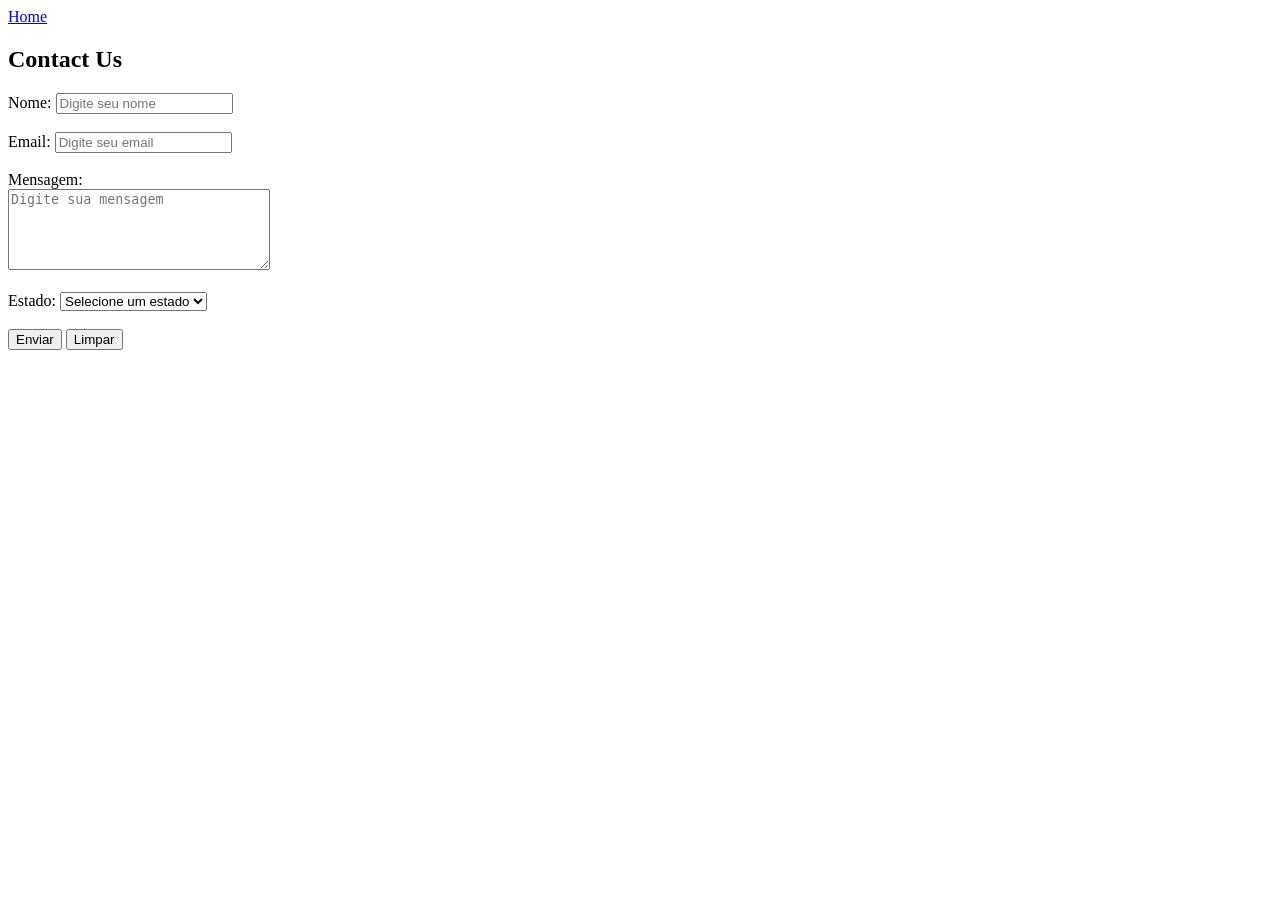
==== pages/contact.html @ 2913403a "aula 2" ====
<!DOCTYPE html>
<html lang="pt-BR">
    <head>
        <meta charset="UTF-8">
        <meta name="viewport" content="width=device-width, initial-scale=1.0">
        <title>Contact</title>
    </head>
    <body>
        <a href="../index.html">Home</a>
        <section>
            <h1>Contact Us</h1>
            <form action="#" method="post">
                <label for="nome">Nome:</label>
                <input type="text" id="nome" name="nome" size="20" placeholder="Digite seu nome" required>

                <br><br>

                <label for="email">Email:</label>
                <input type="email" id="email" name="email" size="20" placeholder="Digite seu email" required>

                <br><br>

                <label for="mensagem">Mensagem:</label><br>
                <textarea id="mensagem" name="mensagem" rows="5" cols="30" placeholder="Digite sua mensagem"></textarea>

                <br><br>

                <div>
                    <label for="estado">Estado:</label>
                    <select id="estado" name="estado">
                        <option value="">Selecione um estado</option>
                        <option value="AC">Acre</option>
                        <option value="AL">Alagoas</option>
                        <option value="AP">Amapá</option>
                        <option value="AM">Amazonas</option>
                        <option value="BA">Bahia</option>
                        <option value="CE">Ceará</option>
                        <option value="DF">Distrito Federal</option>
                        <option value="ES">Espírito Santo</option>
                        <option value="GO">Goiás</option>
                        <option value="MA">Maranhão</option>
                        <option value="MT">Mato Grosso</option>
                        <option value="MS">Mato Grosso do Sul</option>
                        <option value="MG">Minas Gerais</option>
                        <option value="PA">Pará</option>
                        <option value="PB">Paraíba</option>
                        <option value="PR">Paraná</option>
                        <option value="PE">Pernambuco</option>
                        <option value="PI">Piauí</option>
                        <option value="RJ">Rio de Janeiro</option>
                        <option value="RN">Rio Grande do Norte</option>
                        <option value="RS">Rio Grande do Sul</option>
                        <option value="RO">Rondônia</option>
                        <option value="RR">Roraima</option>
                        <option value="SC">Santa Catarina</option>
                        <option value="SP">São Paulo</option>
                        <option value="SE">Sergipe</option>
                        <option value="TO">Tocantins</option>
                    </select>
                </div>

                <br>

                <input type="submit" value="Enviar">
                <input type="reset" value="Limpar">
            </form>
        </section>
    </body>
</html>
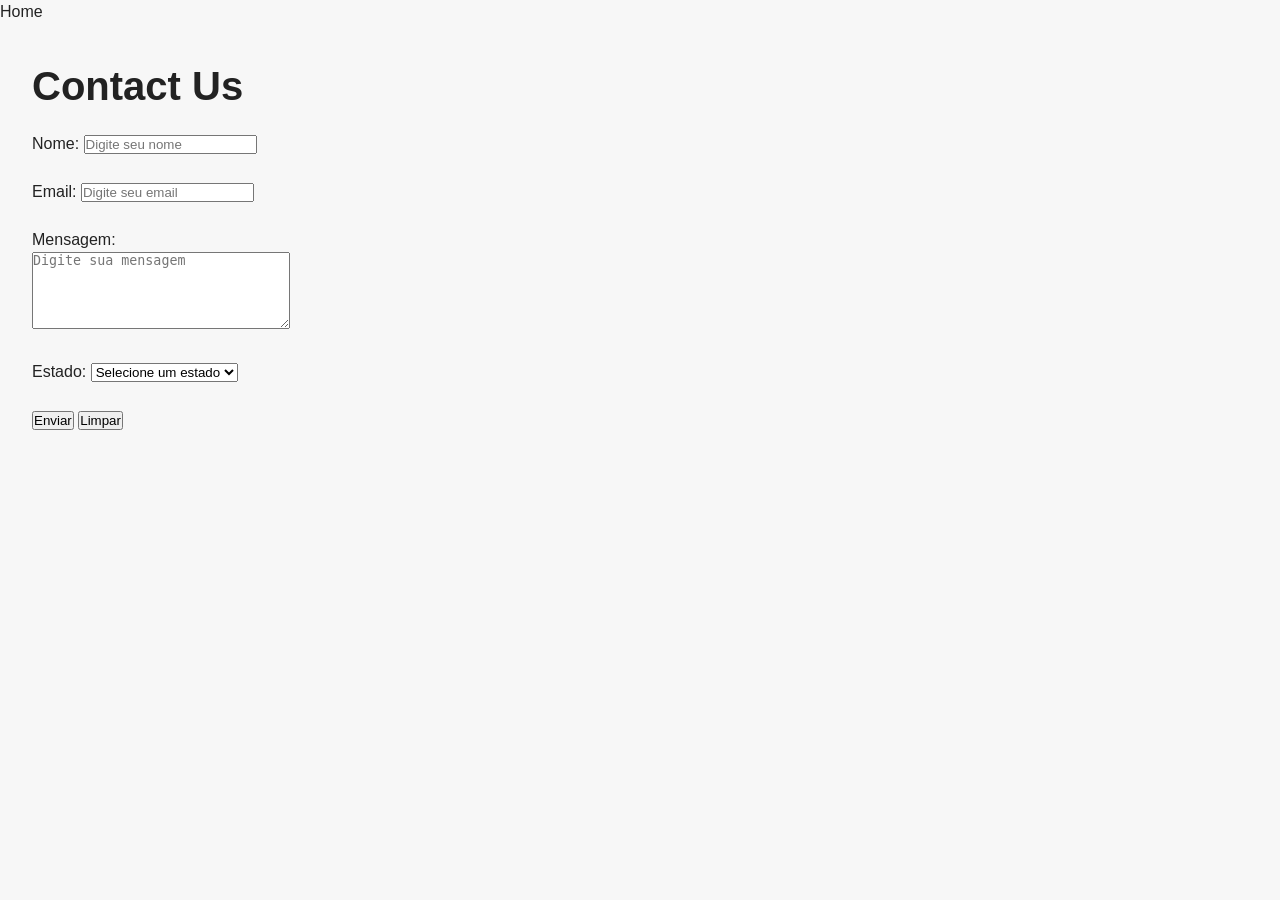
==== commit e6e7f362: "estilo css" ====
--- a/pages/contact.html
+++ b/pages/contact.html
@@ -4,6 +4,7 @@
         <meta charset="UTF-8">
         <meta name="viewport" content="width=device-width, initial-scale=1.0">
         <title>Contact</title>
+        <link rel="stylesheet" href="../style/style.css">
     </head>
     <body>
         <a href="../index.html">Home</a>
--- a/style/style.css
+++ b/style/style.css
@@ -0,0 +1,55 @@
+* {
+    box-sizing: border-box;
+    margin: 0;
+    padding: 0;
+}
+
+body {
+    font-family: Arial, sans-serif;
+    line-height: 1.5;
+    background-color: #f7f7f7;
+    color: #222;
+}
+
+a {
+    color: inherit;
+    text-decoration: none;
+}
+
+ul {
+    list-style: none;
+}
+
+.nav-container {
+    display: flex;
+    justify-content: space-between;
+    align-items: center;
+    padding: 1rem 2rem;
+    background-color: #ffffff;
+}
+
+.menu {
+    display: flex;
+    gap: 1rem;
+    align-items: center;
+}
+
+.logo {
+    font-size: 1.5rem;
+    font-weight: 700;
+}
+
+header,
+section,
+footer {
+    padding: 2rem;
+}
+
+h1 {
+    font-size: 2.5rem;
+    margin-bottom: 1rem;
+}
+
+p {
+    margin-bottom: 1rem;
+}
